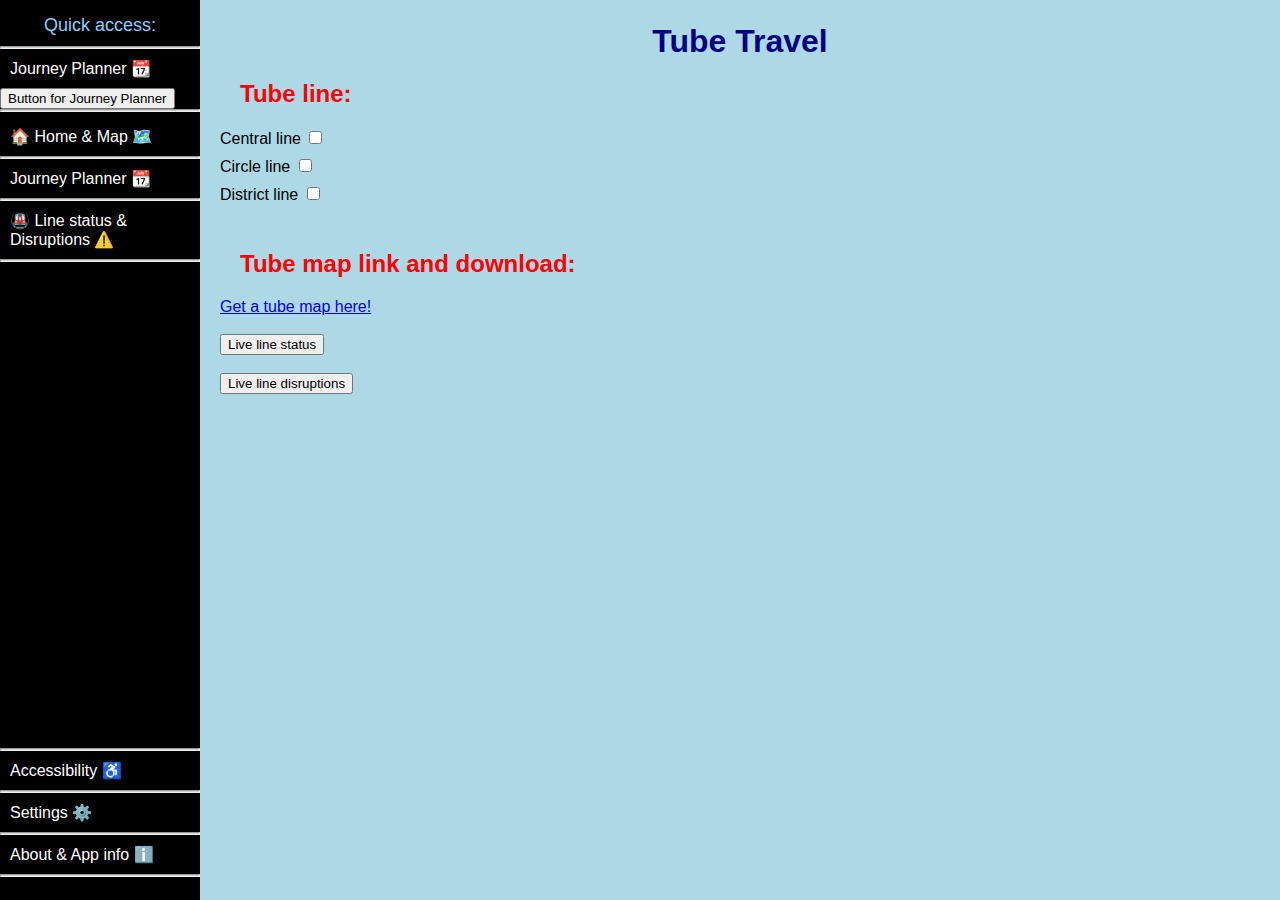
==== HTML + CSS + Java script/Home&Map page/index.html @ 6adb3ca1 "MoreLilChanges" ====
<!DOCTYPE html>
<html lang="en">
<head>
    <meta charset="UTF-8">
    <meta name="viewport" content="width=device-width, initial-scale=1.0">
    <meta name="description" content="Visit and read the 'README.md' file for a more in-depth description.">
    <meta name="keywords" content="HTML, CSS, Java script, Python, NEA, Project, Tube, Travel, London, Underground, Transport, TFL, API, Live data, Map, Line">
    <!--Home & Map page:-->
    <link rel="stylesheet" href="Styles.css">
    <script src="Script.js" defer></script> <!--Script.js is the file that contains the JavaScript code. A "defer" attribute ensures that the script is executed after the HTML has been fully parsed.-->
    <script src="AltScript.js" defer></script> <!--AltScript.js is the file that contains alternative JavaScript code to test a different request to the API.-->
    <title>Tube Travel - NEA Project</title>
</head>

<body>
    <!--Comments are like this!--><!---->
    <div class="side-menu"> <!--This is the left side menu.-->
        <p id="QuickMenu">Quick access:</p><hr id="HRmenu">
        <!--<div class="menu-section"> (In comment as this is the home page.)
            <a href="#" class="menu-item">🏠 Home & Map 🗺️</a>
            <button onclick="handleButtonClick('Home')">Button for Home</button>
            <hr id="HRmenu">
        </div>-->
        <div class="menu-section">
            <a href="#" class="menu-item">Journey Planner 📆</a>
            <button onclick="handleButtonClick('Journey Planner')">Button for Journey Planner</button>
            <hr id="HRmenu">
        </div>

        <a href="#" class="menu-item">🏠 Home & Map 🗺️</a><hr id="HRmenu">
        <a href="#" class="menu-item">Journey Planner 📆</a><hr id="HRmenu">
        <a href="#" class="menu-item">🚇 Line status & Disruptions ⚠️</a><hr id="HRmenu">
        <a href="#" class="blank-space"></a><hr id="HRmenu"> <!--This leaves a gap in the side menu, so that less needed/important parts are at the bottom of the screen.-->
        <a href="#" class="menu-item">Accessibility ♿</a><hr id="HRmenu">
        <a href="#" class="menu-item">Settings ⚙️</a><hr id="HRmenu">
        <a href="#" class="menu-item">About & App info ℹ️</a><hr id="HRmenu">
        <!--Alternate menu items: 
        
        Additional menu items:
        In Home/Map: An interactive map (duh); Layers function (Tube map, Night map?, Transport, Satelite etc); Tube map download button and not a link; Locate button?; 
        Journey Planner: Form to enter start and end locations, time, date, etc; Submit button (i.e. need a request to API); 
        Line status & Disruptions: Line status from API (i.e. open, closed, part-closed, etc); Live line disruptions (i.e. delays, planned works, etc); 
        Ignore Accessibility. 
        Settings: Change theme (light/dark mode etc); Change font size?; Change language?; 
        About & App info: About the app (What it does, How it works, etc); App info (i.e. versions, etc); References/Bibliography; 
        -->
    </div>
    <div class="page-content">
        <h1>Tube Travel</h1>
        <h2>Tube line:</h2>
        <form id ="LineSelection">
            <label for="Central"> Central line</label>
            <input type="checkbox" id="Central" name="CentralLine"><br>
            <label for="Circle"> Circle line</label>
            <input type="checkbox" id="Circle" name="CircleLine"><br>
            <label for="District"> District line</label>
            <input type="checkbox" id="District" name="DistrictLine"><br>
        </form>
        <br>
        <!--Link and download of a tube map.-->
        <h2>Tube map link and download:</h2>
        <a href="https://content.tfl.gov.uk/large-print-tube-map.pdf">Get a tube map here!</a><br><br>
        
        <button id="APIbutton">Live line status</button><br><br>
        
        <button id="APIbutton2">Live line disruptions</button><br><br>
        <div id="disruptions-container"></div>
    </div>
</body>
</html>
---- HTML + CSS + Java script/Home&Map page/Styles.css ----
/* Stylesheet for the website. Collate similar parts (headers, side menus, forms etc). Condense/simplify file when nearer completion (Eg: "h2"). */
/* General styles: */
head {
    text-align: center;
}
body {
    background-color: lightblue;
    font-family: Arial, Helvetica, sans-serif; 
    margin: 10px;
    padding-top: 0px;
}
.page-content {
    margin-left: 200px; /* Adjust this margin to leave space for the side menu */
    padding: 10px;
}

/* Header styles: */
h1 {
    color: navy;
    margin-top: 3px;
    margin-bottom: 5px;
    /* margin-left: 20px; */
    text-align: center;
}
h2 {color: red; margin-left: 20px;}

/* Side menu styles: */
.side-menu {
    height: 100%;
    width: 200px;
    display: block;
    position: fixed;
    top: 0;
    left: 0;
    background-color: black;
    padding-top: 15px;
}
.blank-space {
    height: 54%; /* This WILL need to be adjusted as you add more to the menu. */
    width: 200px;
    display: block;
    visibility: hidden;
    background-color: black;
}
#QuickMenu {
    margin-top: 0px;
    margin-bottom: 10px;
    text-align: center;
    font-size: large;
    color: lightskyblue;
}
#HRmenu {
    margin-top: 0px;
    margin-bottom: 0px;
    height: 1px;
    color: lightgrey;
    background-color: lightgrey;
}
.menu-section {
    margin-bottom: 5px;
}
.menu-item {
    padding: 10px;
    color: white;
    text-decoration: none;
    display: block;
    transition: background-color 0.1s;
}
.menu-item:hover {
    background-color: grey;
    border-radius: 10%;
}

/* Forms */
#LineSelection {
    color: black;
}
#LineSelection label {
    margin-bottom: 8px;
}
#LineSelection input {
    margin-bottom: 12px;
}

/* API styles section: */
disruptions-container {
    align-content: center; 
    text-wrap: normal;
    /* color: red; */
    display: flex;
    flex-direction: column;
    align-items: center;
    justify-content: center;
    margin: 0 auto;
    width: 80%;
    background-color: grey;
    border: 1px solid black;
    border-radius: 5px;
}
hr {
    color: black;
    background-color: black;
    height: 1px;
}

/* ============= */
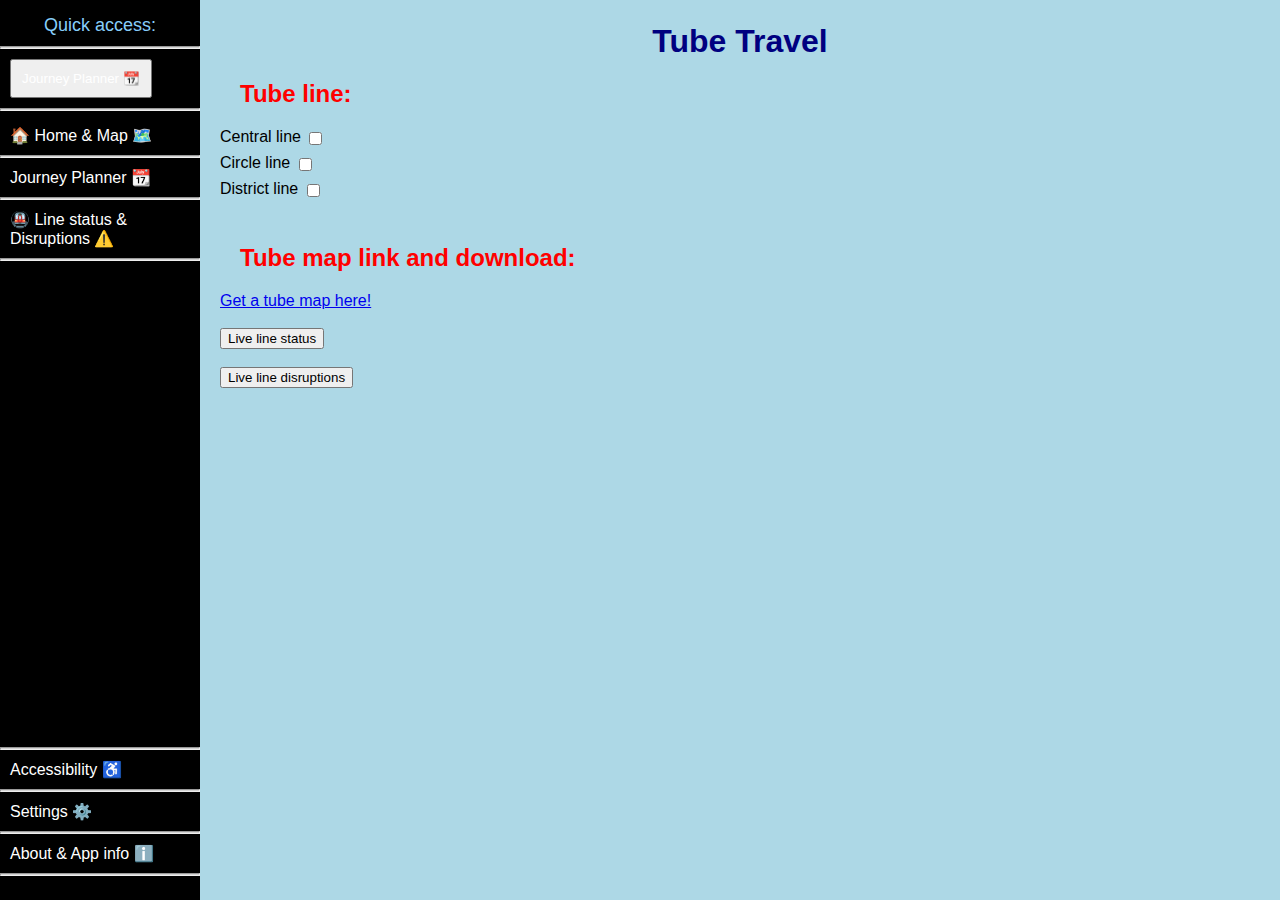
==== commit 1040f106: "MoreLilChanges2" ====
--- a/HTML + CSS + Java script/Home&Map page/index.html
+++ b/HTML + CSS + Java script/Home&Map page/index.html
@@ -11,7 +11,6 @@
     <script src="AltScript.js" defer></script> <!--AltScript.js is the file that contains alternative JavaScript code to test a different request to the API.-->
     <title>Tube Travel - NEA Project</title>
 </head>
-
 <body>
     <!--Comments are like this!--><!---->
     <div class="side-menu"> <!--This is the left side menu.-->
@@ -22,8 +21,8 @@
             <hr id="HRmenu">
         </div>-->
         <div class="menu-section">
-            <a href="#" class="menu-item">Journey Planner 📆</a>
-            <button onclick="handleButtonClick('Journey Planner')">Button for Journey Planner</button>
+            <a href="#" class="menu-item"><button class="menu-item" onclick="handleButtonClick('Journey Planner')">Journey Planner 📆</button></a>
+            
             <hr id="HRmenu">
         </div>
 
--- a/HTML + CSS + Java script/Home&Map page/Styles.css
+++ b/HTML + CSS + Java script/Home&Map page/Styles.css
@@ -58,6 +58,7 @@
 }
 .menu-section {
     margin-bottom: 5px;
+    background-color: black;
 }
 .menu-item {
     padding: 10px;
@@ -71,15 +72,19 @@
     border-radius: 10%;
 }
 
-/* Forms */
+/* Forms: */
+/* Line selection form: */
 #LineSelection {
     color: black;
 }
 #LineSelection label {
+    display: inline-block;
+    vertical-align: middle;
     margin-bottom: 8px;
 }
-#LineSelection input {
-    margin-bottom: 12px;
+#LineSelection input[type="checkbox"] {
+    vertical-align: middle;
+    margin-bottom: 8px;
 }
 
 /* API styles section: */
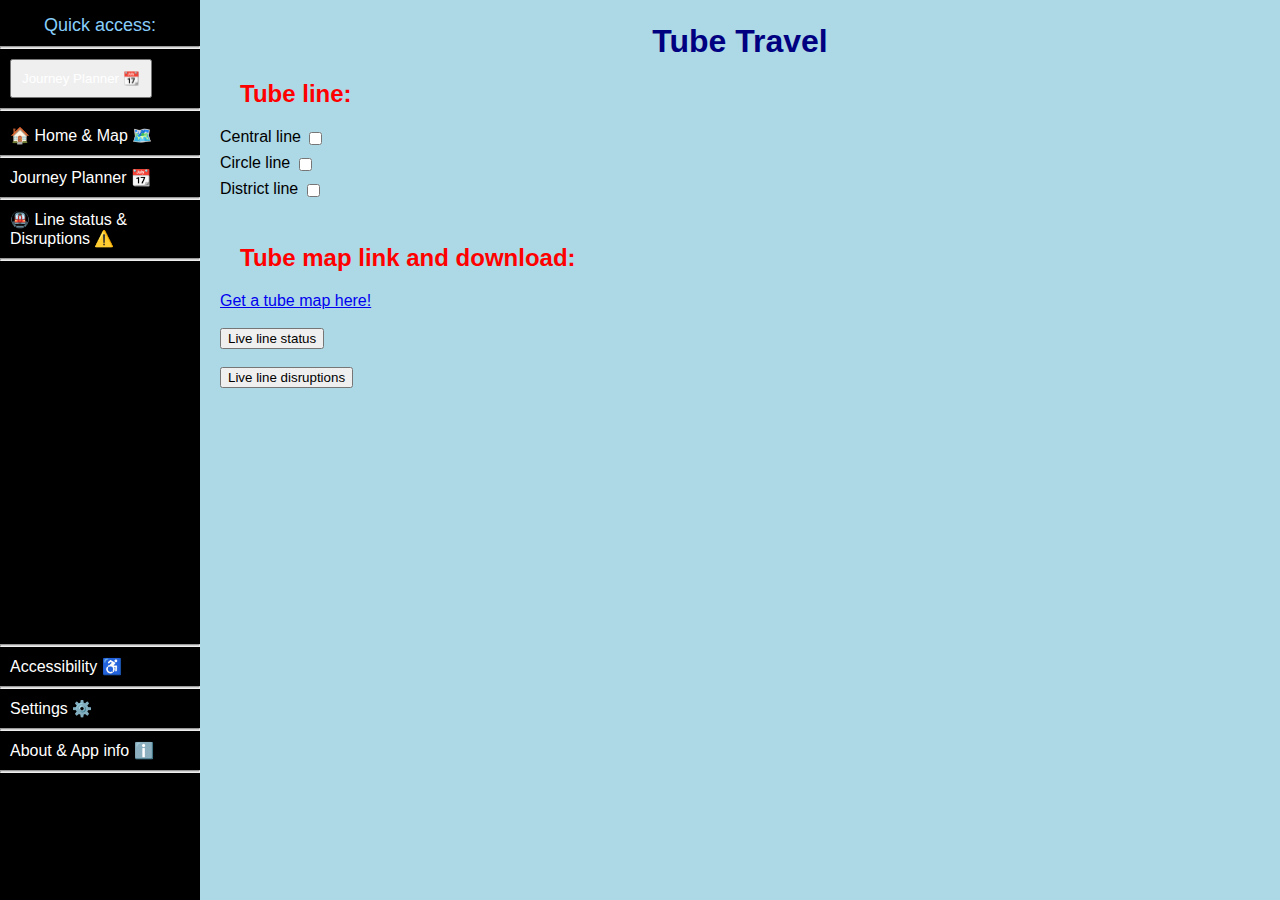
==== commit dce73d58: "SlightChanegs+Note" ====
--- a/HTML + CSS + Java script/Home&Map page/index.html
+++ b/HTML + CSS + Java script/Home&Map page/index.html
@@ -1,4 +1,4 @@
-<!DOCTYPE html>
+ <!DOCTYPE html>
 <html lang="en">
 <head>
     <meta charset="UTF-8">
@@ -9,7 +9,7 @@
     <link rel="stylesheet" href="Styles.css">
     <script src="Script.js" defer></script> <!--Script.js is the file that contains the JavaScript code. A "defer" attribute ensures that the script is executed after the HTML has been fully parsed.-->
     <script src="AltScript.js" defer></script> <!--AltScript.js is the file that contains alternative JavaScript code to test a different request to the API.-->
-    <title>Tube Travel - NEA Project</title>
+    <title>Tube Travel - Home - NEA Project </title>
 </head>
 <body>
     <!--Comments are like this!--><!---->
--- a/HTML + CSS + Java script/Home&Map page/Styles.css
+++ b/HTML + CSS + Java script/Home&Map page/Styles.css
@@ -36,7 +36,7 @@
     padding-top: 15px;
 }
 .blank-space {
-    height: 54%; /* This WILL need to be adjusted as you add more to the menu. */
+    height: 42.5%; /* This WILL need to be adjusted as you add more to the menu. */
     width: 200px;
     display: block;
     visibility: hidden;
